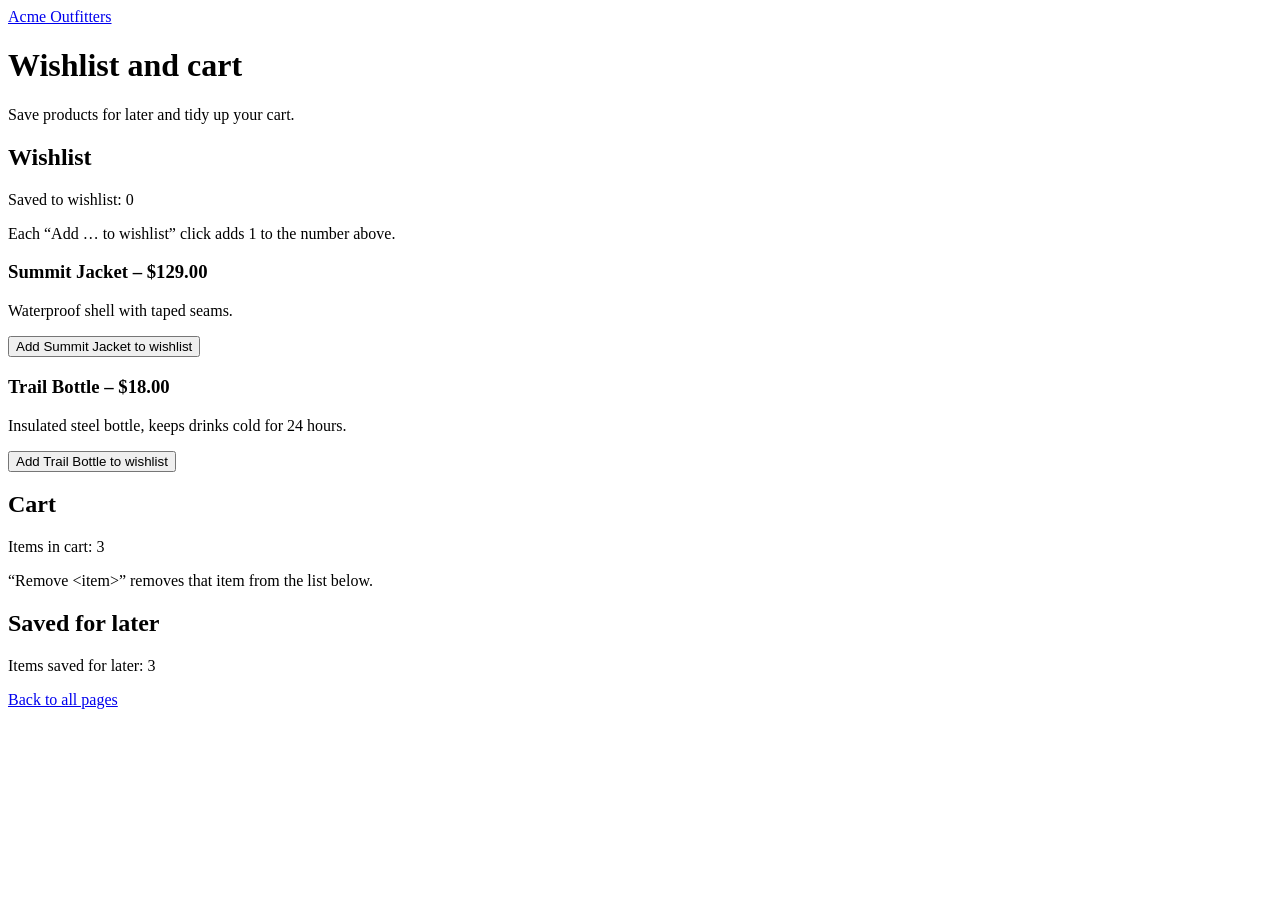
==== site/buttons/index.html @ 9dbb761c "Add QA Scanner functional bug lab Deterministic local site with 10 known functional bugs and healthy" ====
<!doctype html>
<html lang="en">
<head>
  <meta charset="utf-8">
  <meta name="viewport" content="width=device-width, initial-scale=1">
  <title>Wishlist and cart – Acme Outfitters</title>
  <meta name="description" content="Save Acme Outfitters products to your wishlist and manage your cart and saved-for-later list.">
  <link rel="icon" href="/favicon.svg" type="image/svg+xml">
  <link rel="stylesheet" href="/assets/style.css">
</head>
<body>
  <header class="site-header"><a class="brand" href="/">Acme Outfitters</a></header>
  <main>
    <h1>Wishlist and cart</h1>
    <p class="lead">Save products for later and tidy up your cart.</p>

    <section class="card" aria-labelledby="wishlist-heading">
      <h2 id="wishlist-heading">Wishlist</h2>
      <p class="counter">Saved to wishlist: <output id="wishlist-count" aria-live="polite">0</output></p>
      <p class="hint">Each “Add … to wishlist” click adds 1 to the number above.</p>
      <div class="product-grid">
        <article class="product" aria-labelledby="product-jacket">
          <h3 id="product-jacket">Summit Jacket – $129.00</h3>
          <p>Waterproof shell with taped seams.</p>
          <button type="button" id="wishlist-add-jacket" data-sku="JKT-01">Add Summit Jacket to wishlist</button>
        </article>
        <article class="product" aria-labelledby="product-bottle">
          <h3 id="product-bottle">Trail Bottle – $18.00</h3>
          <p>Insulated steel bottle, keeps drinks cold for 24 hours.</p>
          <button type="button" id="wishlist-add-bottle" data-sku="BTL-2">Add Trail Bottle to wishlist</button>
        </article>
      </div>
    </section>

    <section class="card" aria-labelledby="cart-heading">
      <h2 id="cart-heading">Cart</h2>
      <p class="counter">Items in cart: <output id="cart-count" aria-live="polite">3</output></p>
      <p class="hint">“Remove &lt;item&gt;” removes that item from the list below.</p>
      <ul id="cart-list" class="item-list"></ul>
      <p id="cart-empty" hidden>Your cart is empty.</p>
    </section>

    <section class="card" aria-labelledby="later-heading">
      <h2 id="later-heading">Saved for later</h2>
      <p class="counter">Items saved for later: <output id="later-count" aria-live="polite">3</output></p>
      <ul id="later-list" class="item-list"></ul>
      <p id="later-empty" hidden>Nothing saved for later.</p>
    </section>
  </main>
  <footer class="site-footer"><a href="/">Back to all pages</a></footer>
  <script src="/assets/js/wishlist.js" defer></script>
  <script src="/assets/js/cart.js" defer></script>
  <script src="/assets/js/saved-for-later.js" defer></script>
</body>
</html>
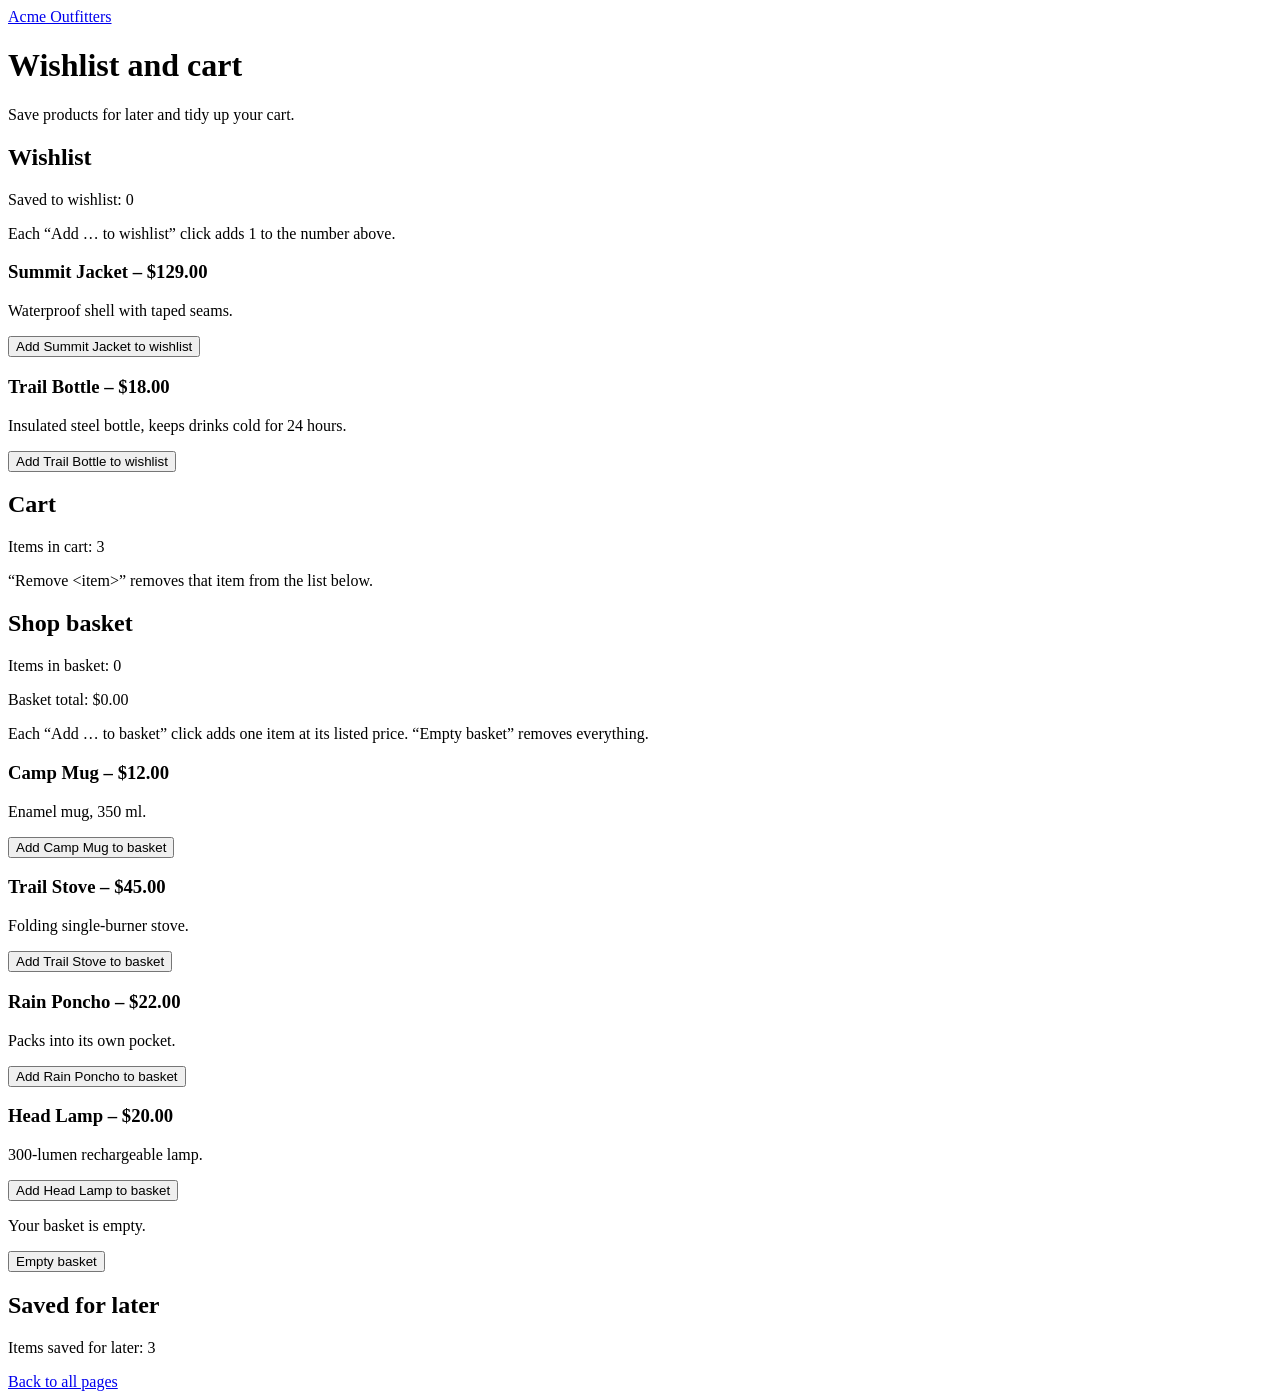
==== commit f870b532: "Add shop basket bugs CART-001 to CART-004 to the buttons page Four add-to-basket bugs and a healthy " ====
--- a/site/buttons/index.html
+++ b/site/buttons/index.html
@@ -40,6 +40,38 @@
       <p id="cart-empty" hidden>Your cart is empty.</p>
     </section>
 
+    <section class="card" aria-labelledby="basket-heading">
+      <h2 id="basket-heading">Shop basket</h2>
+      <p class="counter">Items in basket: <output id="basket-count" aria-live="polite">0</output></p>
+      <p class="counter">Basket total: <output id="basket-total" aria-live="polite">$0.00</output></p>
+      <p class="hint">Each “Add … to basket” click adds one item at its listed price. “Empty basket” removes everything.</p>
+      <div class="product-grid">
+        <article class="product" aria-labelledby="shop-mug">
+          <h3 id="shop-mug">Camp Mug – $12.00</h3>
+          <p>Enamel mug, 350 ml.</p>
+          <button type="button" id="basket-add-mug" data-product="MUG-01">Add Camp Mug to basket</button>
+        </article>
+        <article class="product" aria-labelledby="shop-stove">
+          <h3 id="shop-stove">Trail Stove – $45.00</h3>
+          <p>Folding single-burner stove.</p>
+          <button type="button" id="basket-add-stove" data-product="STV-01">Add Trail Stove to basket</button>
+        </article>
+        <article class="product" aria-labelledby="shop-poncho">
+          <h3 id="shop-poncho">Rain Poncho – $22.00</h3>
+          <p>Packs into its own pocket.</p>
+          <button type="button" id="basket-add-poncho" data-product="PNC-01">Add Rain Poncho to basket</button>
+        </article>
+        <article class="product" aria-labelledby="shop-lamp">
+          <h3 id="shop-lamp">Head Lamp – $20.00</h3>
+          <p>300-lumen rechargeable lamp.</p>
+          <button type="button" id="basket-add-lamp" data-product="LMP-01">Add Head Lamp to basket</button>
+        </article>
+      </div>
+      <ul id="basket-list" class="item-list"></ul>
+      <p id="basket-empty">Your basket is empty.</p>
+      <button type="button" id="basket-clear" class="secondary">Empty basket</button>
+    </section>
+
     <section class="card" aria-labelledby="later-heading">
       <h2 id="later-heading">Saved for later</h2>
       <p class="counter">Items saved for later: <output id="later-count" aria-live="polite">3</output></p>
@@ -51,5 +83,6 @@
   <script src="/assets/js/wishlist.js" defer></script>
   <script src="/assets/js/cart.js" defer></script>
   <script src="/assets/js/saved-for-later.js" defer></script>
+  <script src="/assets/js/basket.js" defer></script>
 </body>
 </html>
